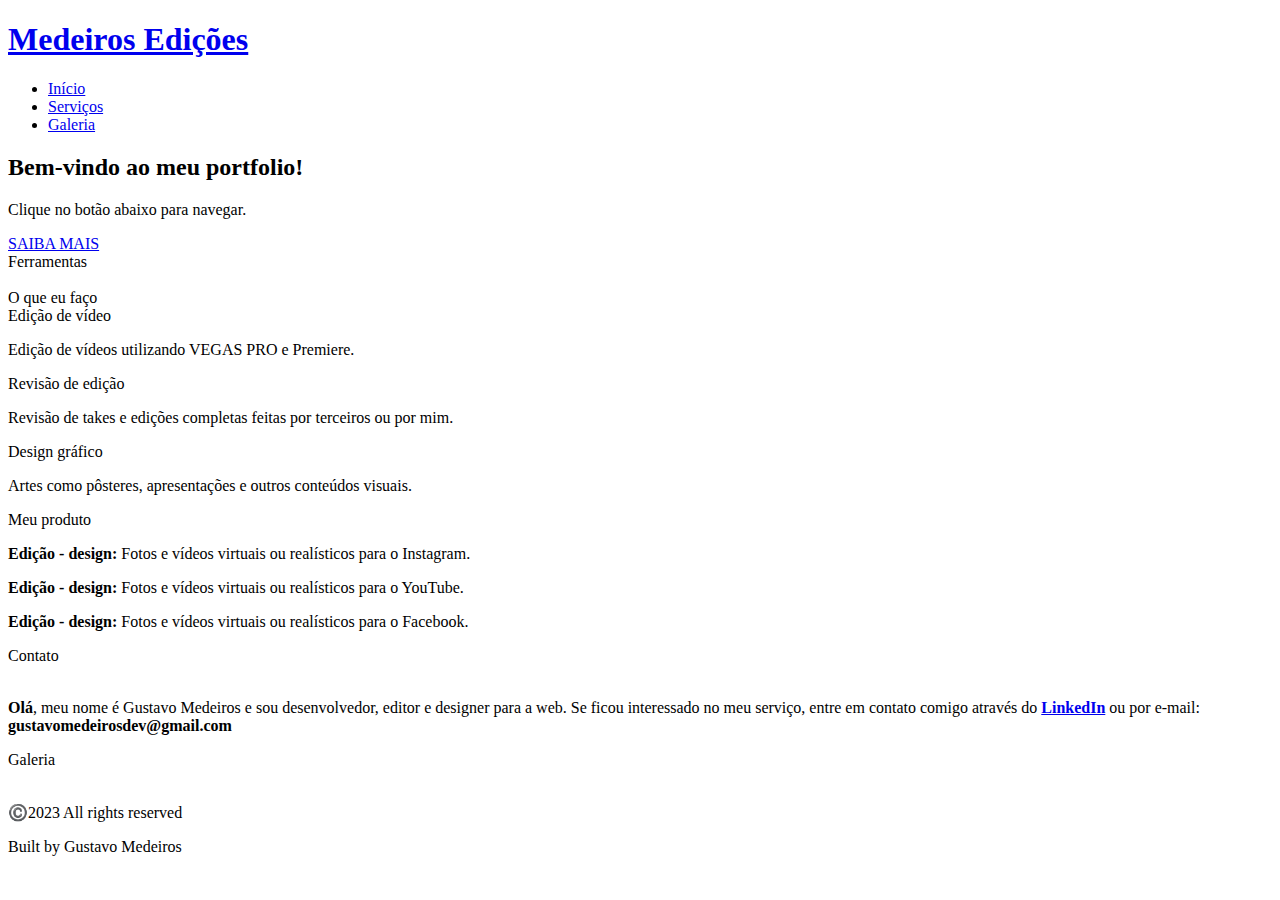
==== starterkit/index.html @ afb1600e "changing description" ====
<!DOCTYPE html>
<html lang="en">
  <head>
    <meta charset="UTF-8" />
    <meta http-equiv="X-UA-Compatible" content="IE=edge" />
    <meta name="viewport" content="width=device-width, initial-scale=1.0" />
    <link rel="stylesheet" href="./css/style.css" />
    <link
      rel="stylesheet"
      media="screen and (max-width: 768px)"
      href="./css/mobile.css"
    />

    <title>Medeiros Edições</title>
  </head>

  <body>
    <nav id="navbar">
      <div id="navbar-container">
        <h1 class="logo"><a href="#editor">Medeiros Edições</a></h1>
        <ul id="navbar-items">
          <li><a href="#showcase">Início</a></li>
          <li><a href="#product">Serviços</a></li>
          <li><a href="#gallery">Galeria</a></li>
        </ul>
      </div>
    </nav>

    <header id="showcase">
      <div id="showcase-container">
        <h2>Bem-vindo ao meu portfolio!</h2>
        <p>Clique no botão abaixo para navegar.</p>
        <a href="#ferramentas" class="btn">SAIBA MAIS</a>
      </div>
    </header>

    <section id="ferramentas">
      <div class="headline">Ferramentas</div>
      <div id="ferramentas-container">
        <img src="./img/vegas.png" class="ferramenta" alt="" />
        <img src="./img/premiere.png" class="premiere" alt="" />
        <img src="./img/canva.png" class="ferramenta" alt="" />
      </div>
    </section>

    <section id="features">
      <div class="headline">O que eu faço</div>
      <div id="features-container">
        <div class="feature">
          <i class="fa-solid fa-film fa-2x"></i>
          <span class="feature-title">Edição de vídeo</span>
          <p>Edição de vídeos utilizando VEGAS PRO e Premiere.</p>
        </div>
        <div class="feature">
          <i class="fa-sharp fa-solid fa-eye fa-2x"></i>
          <span class="feature-title">Revisão de edição</span>
          <p>
            Revisão de takes e edições completas feitas por terceiros ou por
            mim.
          </p>
        </div>
        <div class="feature">
          <i class="fa-sharp fa-solid fa-image fa-2x"></i>
          <span class="feature-title">Design gráfico</span>
          <p>Artes como pôsteres, apresentações e outros conteúdos visuais.</p>
        </div>
      </div>
    </section>

    <section id="product">
      <div class="headline">Meu produto</div>
      <div id="product-container">
        <div id="items">
          <div class="item">
            <i class="fa-brands fa-instagram fa-2x"></i>
            <p>
              <b>Edição - design:</b> Fotos e vídeos virtuais ou realísticos
              para o Instagram.
            </p>
          </div>
          <div class="item">
            <i class="fa-brands fa-youtube fa-2x"></i>
            <p>
              <b>Edição - design:</b> Fotos e vídeos virtuais ou realísticos
              para o YouTube.
            </p>
          </div>
          <div class="item">
            <i class="fa-brands fa-facebook fa-2x"></i>
            <p>
              <b>Edição - design:</b> Fotos e vídeos virtuais ou realísticos
              para o Facebook.
            </p>
          </div>
        </div>
      </div>
    </section>

    <div id="editor">
      <div class="headline">Contato</div>
      <div id="editor-container">
        <div class="medeiros">
          <img src="./img/medeiros.jpeg" alt="" class="editor-image" />
          <p>
            <b>Olá</b>, meu nome é Gustavo Medeiros e sou desenvolvedor, editor
            e designer para a web. Se ficou interessado no meu serviço, entre em
            contato comigo através do
            <a
              href="https://www.linkedin.com/in/gustavo-medeiros-thomaz-77819420a/"
              target="_blank"
              ><b class="b"> LinkedIn</b></a
            >
            ou por e-mail: <b>gustavomedeirosdev@gmail.com</b>
          </p>
        </div>
      </div>
    </div>

    <section id="gallery">
      <div class="headline">Galeria</div>
      <div id="gallery-container">
        <!-- colocar vídeos de demonstração -->
        <img src="./img/galeria.png" alt="" class="gallery-image" />
        <img src="./img/galeria.png" alt="" class="gallery-image" />
      </div>
    </section>

    <footer id="footer">
      <p>©️2023 All rights reserved</p>
      <p>Built by Gustavo Medeiros</p>
    </footer>

    <script
      src="https://kit.fontawesome.com/3a1f48ffa8.js"
      crossorigin="anonymous"
    ></script>

    <script
      src="https://code.jquery.com/jquery-3.6.3.min.js"
      integrity="sha256-pvPw+upLPUjgMXY0G+8O0xUf+/Im1MZjXxxgOcBQBXU="
      crossorigin="anonymous"
    ></script>

    <script src="./js/menu.js"></script>
  </body>
</html>
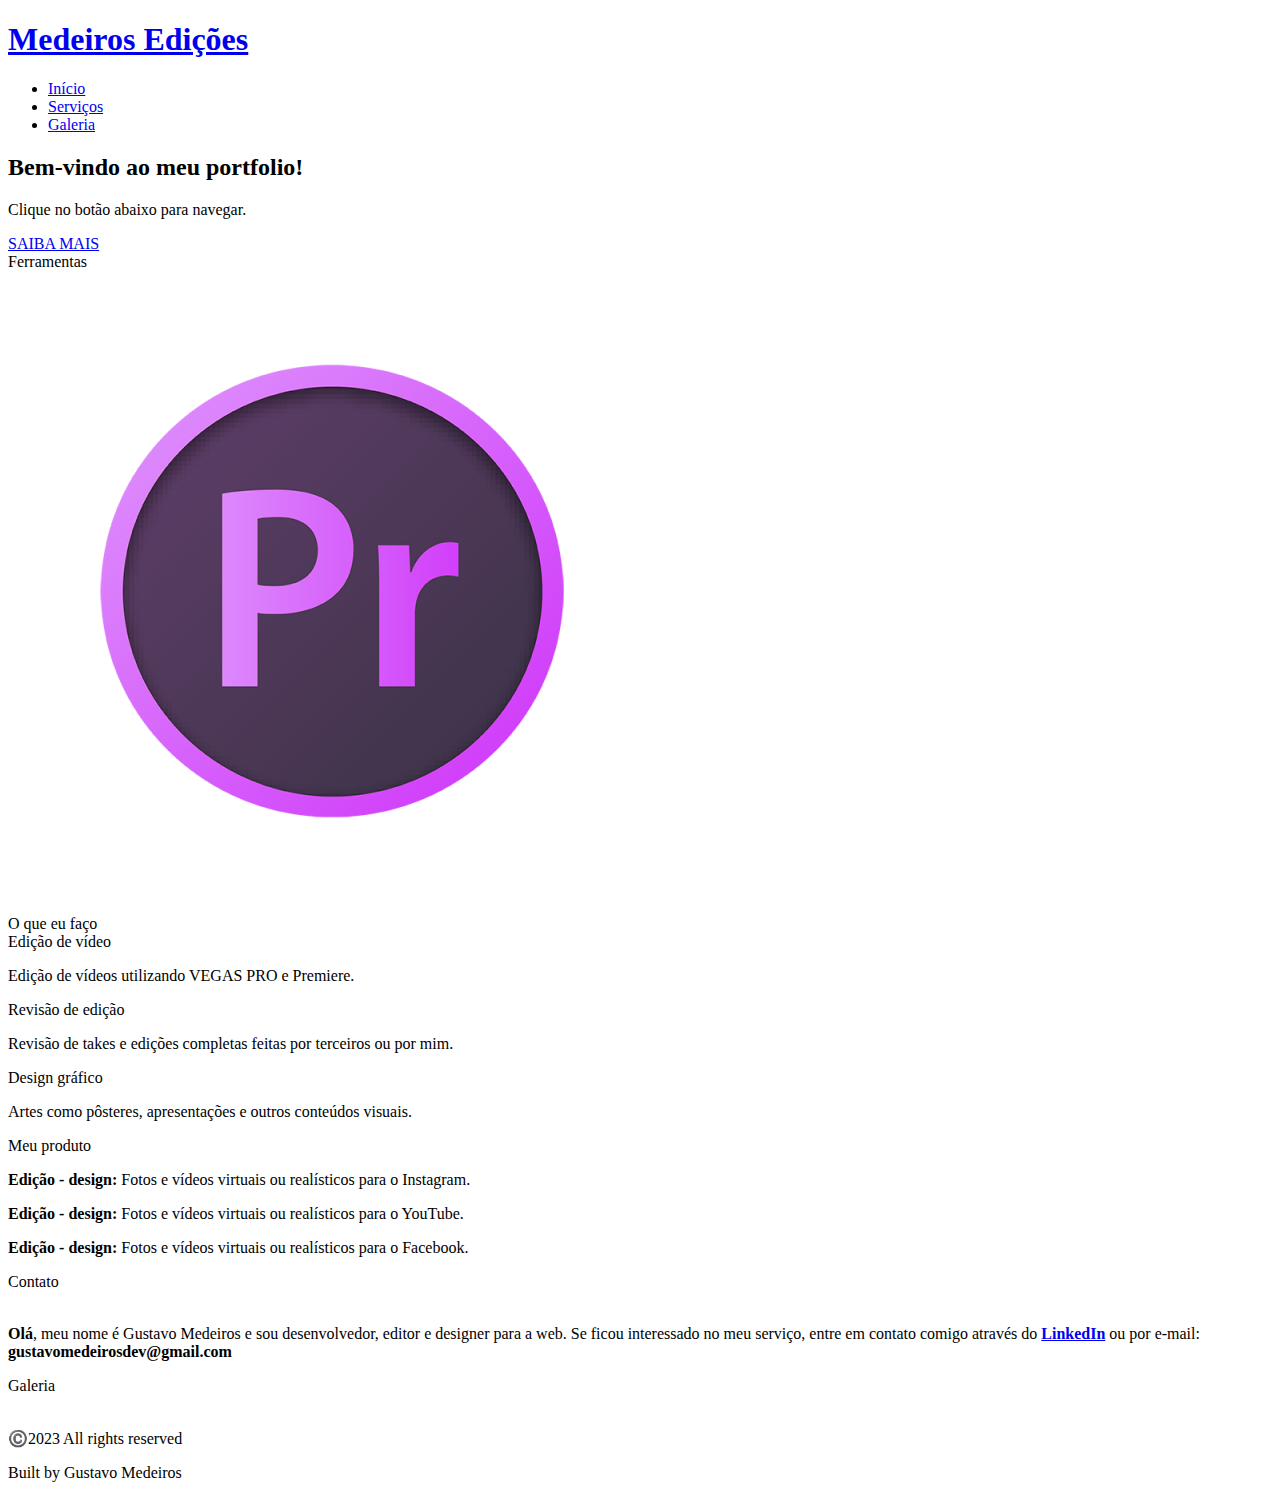
==== commit 8a1ced39: "chages: img, index, js" ====
--- a/starterkit/index.html
+++ b/starterkit/index.html
@@ -141,6 +141,6 @@
       crossorigin="anonymous"
     ></script>
 
-    <script src="./js/menu.js"></script>
+    <script src="./js/scroll.js"></script>
   </body>
 </html>
